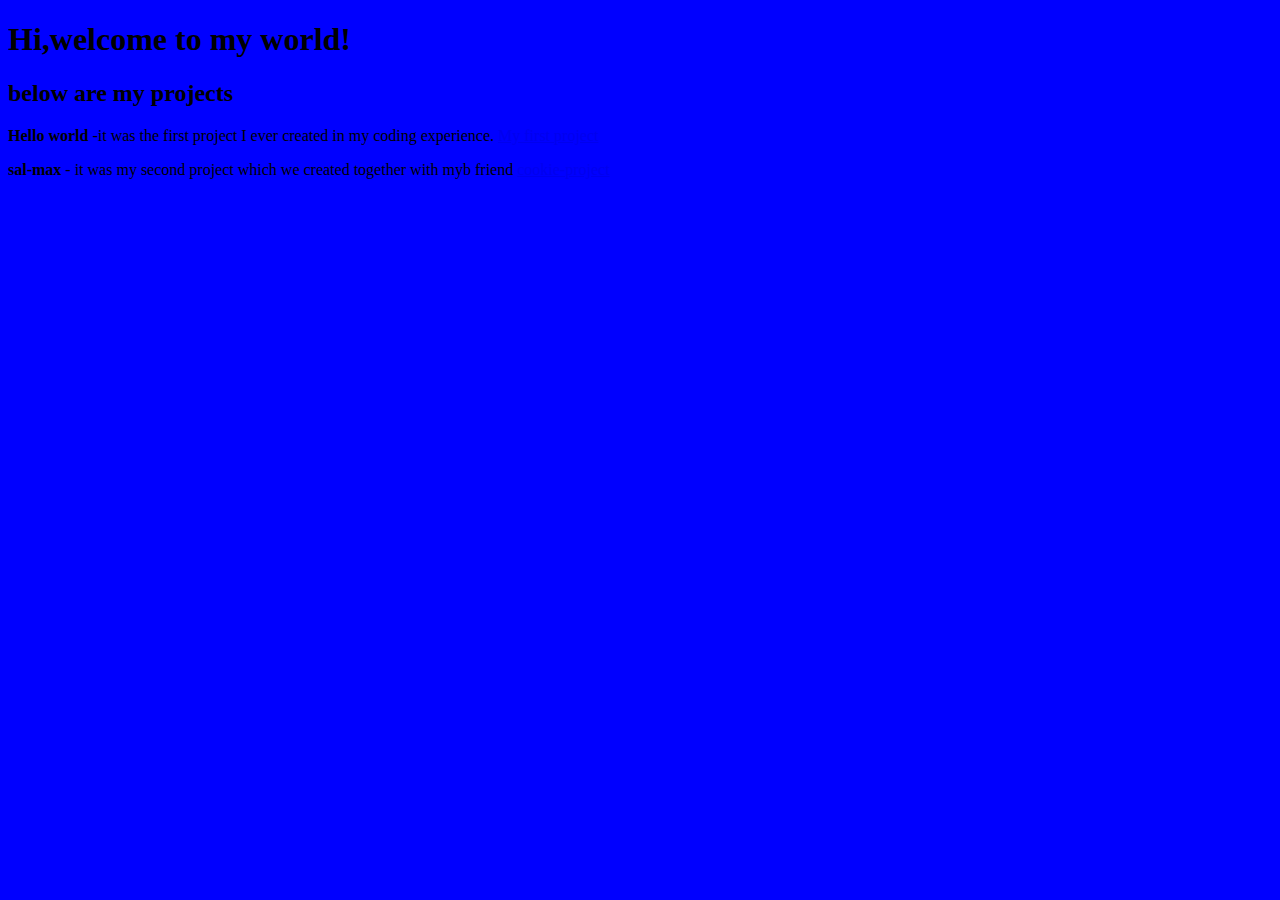
==== index.html @ d14e3f0c "modifying my style sheet" ====
<!DOCTYPE html>
<html
  <head>
    <link rel="stylesheet" href="/css/styles.css">
    <title>welcome to my page</title>
  </head>
  <h1>Hi,welcome to my world!</h1>
  <body>
<h2>below are my projects</h2>
<div class="project">
  <p><strong>Hello world</strong> -it was the first project I ever created in my coding experience. <a href="https://github.com/salmancade/hello-world.html/"> My first project</a></p>
    <p><strong>sal-max</strong> - it was my second project which we created together with myb friend <a href="https://github.com/salmancade/sal-max/">cookie-project</a> </p>
</div>

  </body>
</html>
---- css/styles.css ----
body{
  background-color:blue;
}
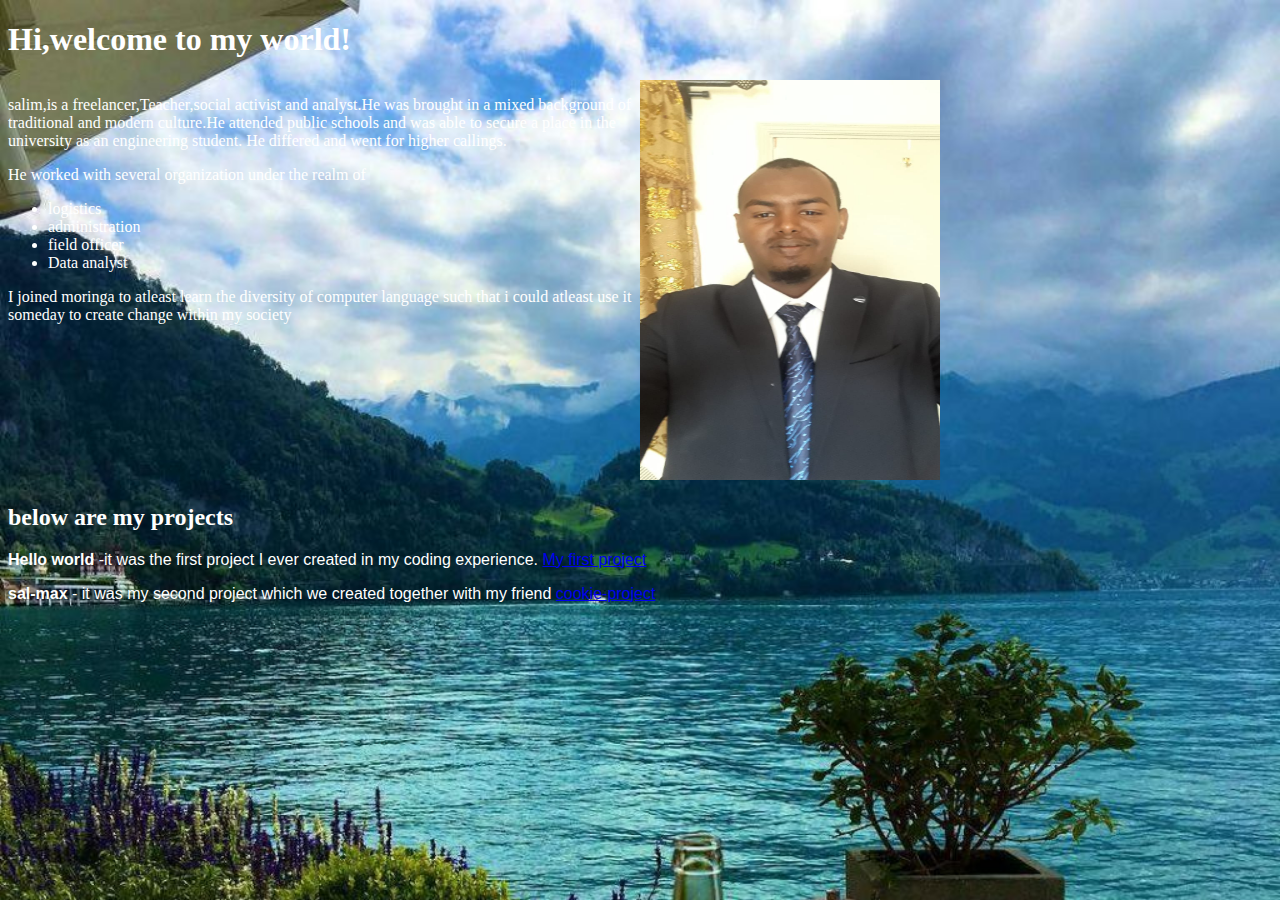
==== commit ade2a105: "changes made to the stylesheet" ====
--- a/index.html
+++ b/index.html
@@ -1,15 +1,28 @@
 <!DOCTYPE html>
 <html
   <head>
-    <link rel="stylesheet" href="/css/styles.css">
+    <link rel="stylesheet" href="css/styles.css">
     <title>welcome to my page</title>
   </head>
   <h1>Hi,welcome to my world!</h1>
   <body>
-<h2>below are my projects</h2>
+
+<img src="images/salim.jpg" alt="my image" height="400" width="300">
+<div class="about">
+  <p>salim,is a freelancer,Teacher,social activist and analyst.He was brought in a mixed background of traditional and modern culture.He attended public schools and was able to secure a place in the university as an engineering student. He differed and went for higher callings.</p>
+  <p>He worked with several organization under the realm of</p>
+  <ul>
+    <li>logistics</li>
+    <li>administration</li>
+    <li>field officer</li>
+    <li>Data analyst</li>
+  </ul>
+  <p>I joined moringa to atleast learn the diversity of computer language such that i could atleast use it someday to create change within my society</p>
+</div>
 <div class="project">
+  <h2>below are my projects</h2>
   <p><strong>Hello world</strong> -it was the first project I ever created in my coding experience. <a href="https://github.com/salmancade/hello-world.html/"> My first project</a></p>
-    <p><strong>sal-max</strong> - it was my second project which we created together with myb friend <a href="https://github.com/salmancade/sal-max/">cookie-project</a> </p>
+  <p><strong>sal-max</strong> - it was my second project which we created together with my friend <a href="https://github.com/salmancade/sal-max/">cookie-project</a> </p>
 </div>
 
   </body>
--- a/css/styles.css
+++ b/css/styles.css
@@ -1,3 +1,23 @@
+.project p{
+  font-family: sans-serif;
+}
 body{
-  background-color:blue;
+  background-color: blue;
+  background-image: url(../images/background.jpg);
+  background-repeat: no-repeat;
+  background-size: cover;
+  color: #fff;
 }
+
+/* .about, img {
+  float: left;
+} */
+
+.about {
+  float: left;
+  width: 50%;
+}
+
+.project {
+  float:left;
+}
